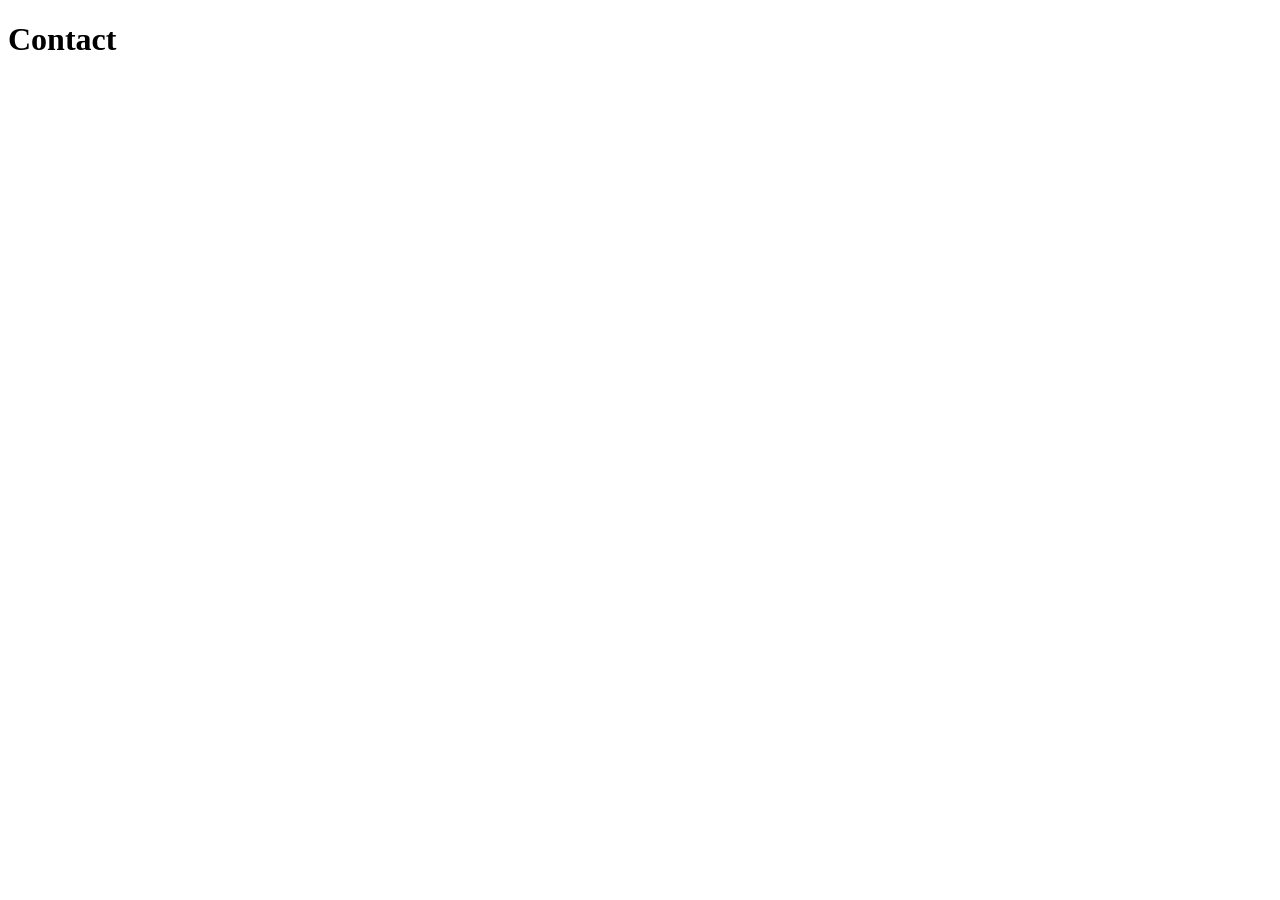
==== contact.html @ c6c0c85c "first commit" ====
<!doctype html>
<html lang="en">
  <head>
    <meta charset="UTF-8" />
    <meta name="viewport" content="width=device-width, initial-scale=1.0" />
    <title>Document</title>
  </head>
  <body>
    <h1>Contact</h1>
  </body>
</html>
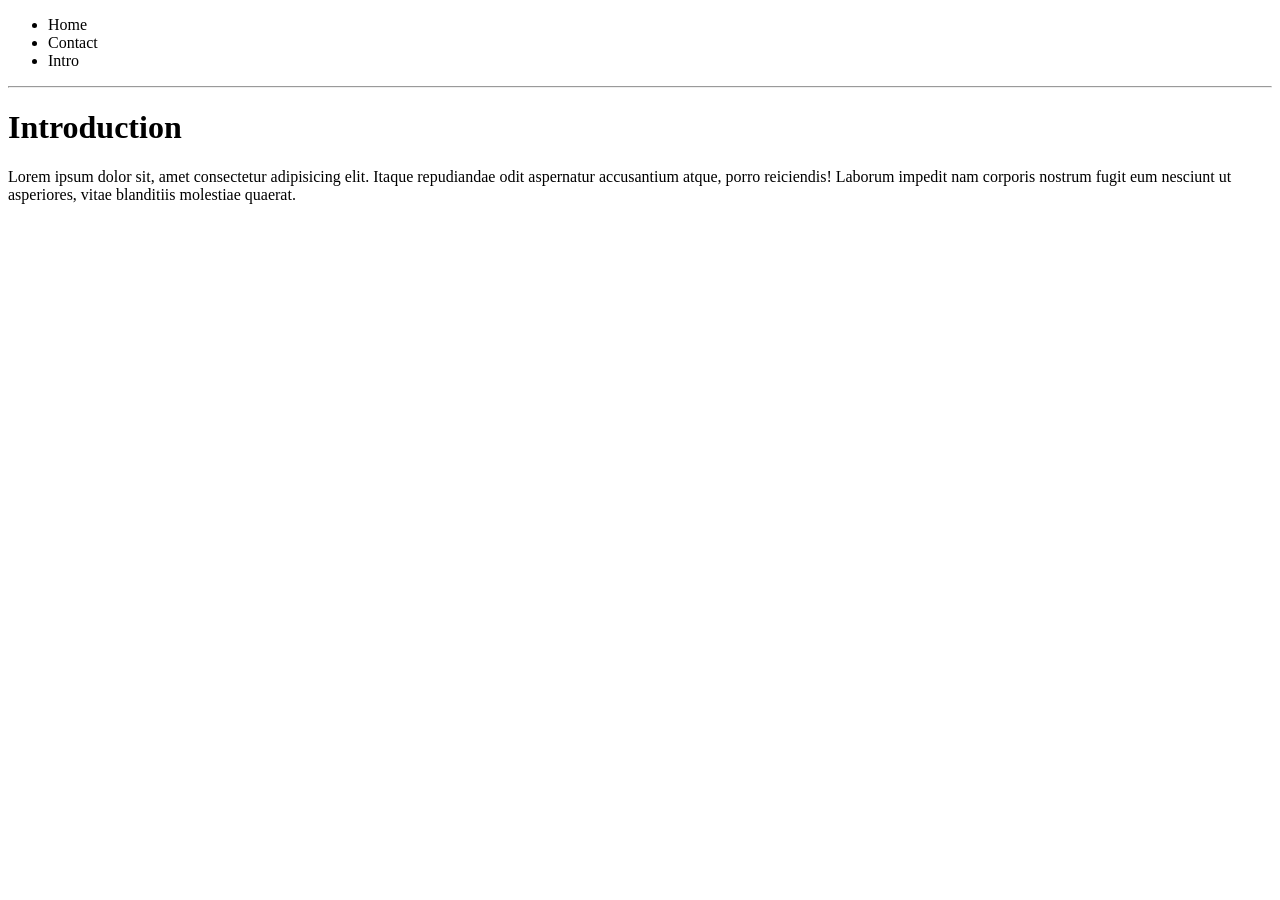
==== commit b46b885d: "them menu" ====
--- a/contact.html
+++ b/contact.html
@@ -6,6 +6,18 @@
     <title>Document</title>
   </head>
   <body>
-    <h1>Contact</h1>
+    <ul>
+      <li>Home</li>
+      <li>Contact</li>
+      <li>Intro</li>
+    </ul>
+    <hr />
+    <h1>Introduction</h1>
+    <p>
+      Lorem ipsum dolor sit, amet consectetur adipisicing elit. Itaque
+      repudiandae odit aspernatur accusantium atque, porro reiciendis! Laborum
+      impedit nam corporis nostrum fugit eum nesciunt ut asperiores, vitae
+      blanditiis molestiae quaerat.
+    </p>
   </body>
 </html>
